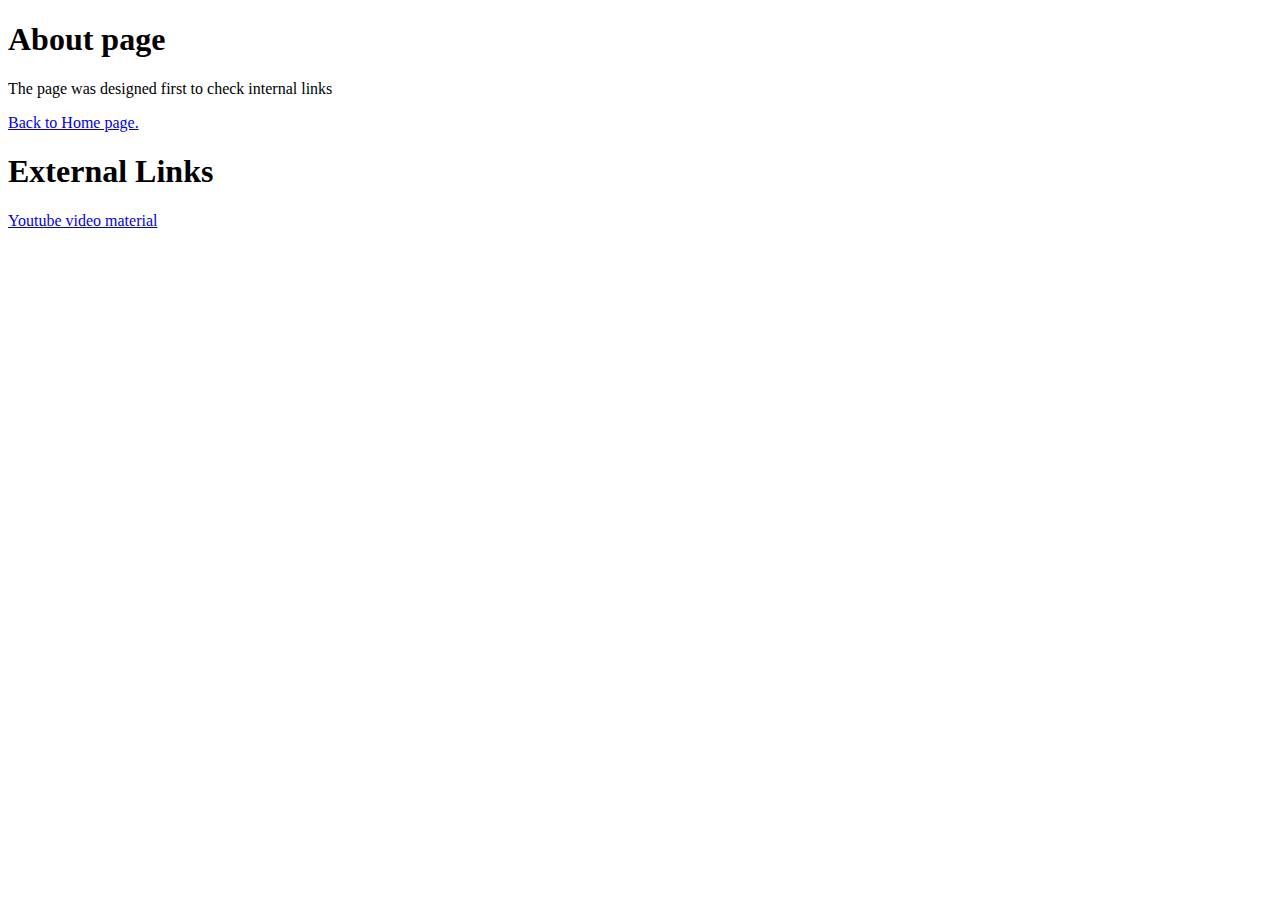
==== work/about.html @ 98038383 "Modification in index and new about page." ====
<!DOCTYPE html>
<html lang="en">
<head>
    <meta charset="UTF-8">
    <meta name="viewport" content="width=device-width, initial-scale=1.0">
    <title>About</title>
</head>
<body>
    <h1>About page</h1>
    <p>The page was designed first to check internal links</p>

    <a href="index.html" title="go back to home page">Back to Home page.</a>

    <h1>External Links</h1>
    <a href="https://www.youtube.com/watch?v=mU6anWqZJcc&ab_channel=freeCodeCamp.org"
    title="Go to youtube video"
    target="_blank"> Youtube video material
    </a>
</body>
</html>
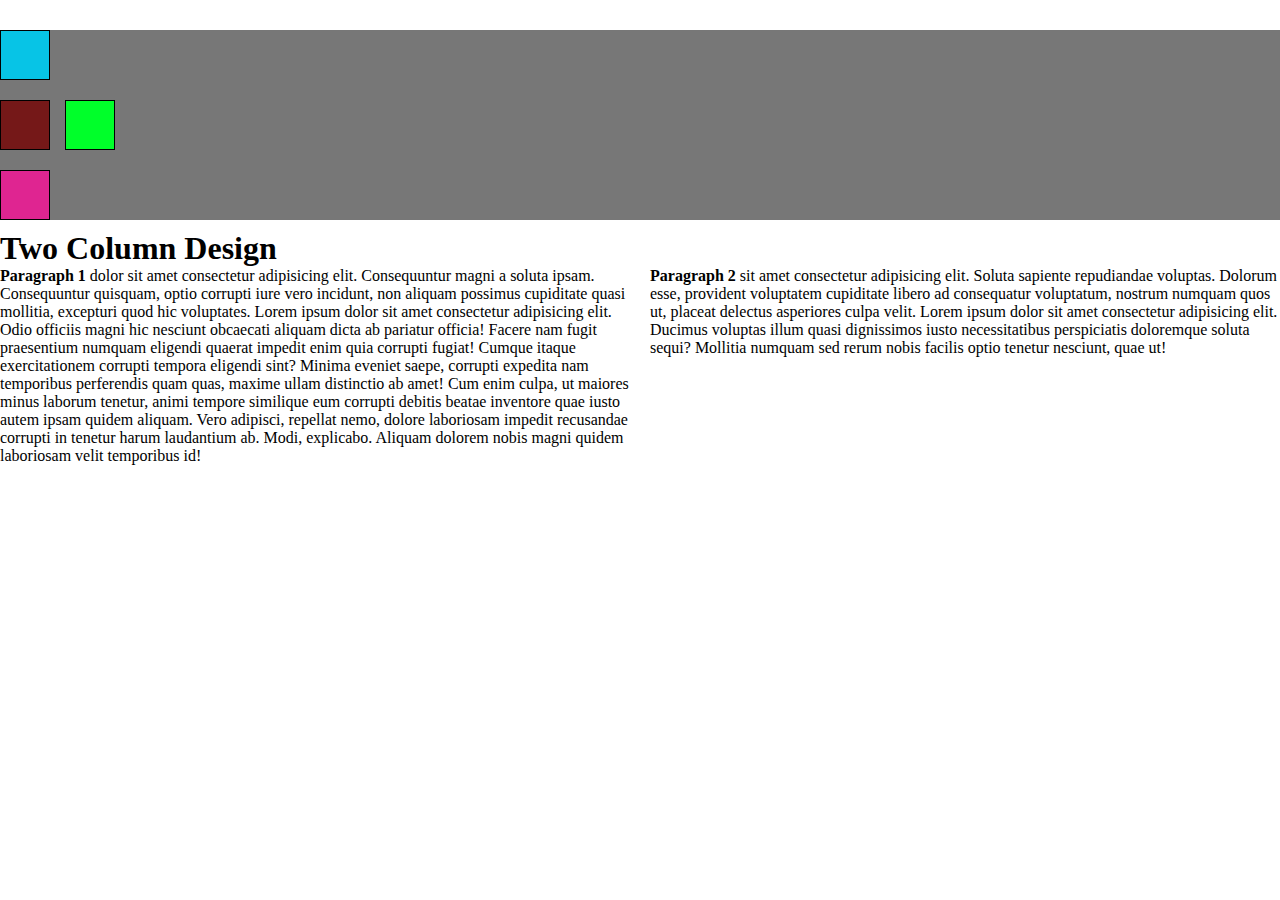
==== commit d26057e1: "Add existing files and a new css file" ====
--- a/work/about.html
+++ b/work/about.html
@@ -4,17 +4,120 @@
     <meta charset="UTF-8">
     <meta name="viewport" content="width=device-width, initial-scale=1.0">
     <title>About</title>
-</head>
-<body>
-    <h1>About page</h1>
-    <p>The page was designed first to check internal links</p>
+    <style>
+        *{
+            box-sizing: border-box;
+            margin: 0px;
+            padding: 0px;
+        }
+        #container {
+            background-color: rgba(90, 90, 90, 0.822);
+            margin-top: 20px;
+            position: relative;
+            top: 10px;
+            
+        }
 
-    <a href="index.html" title="go back to home page">Back to Home page.</a>
+        #p1 , #p2 , #p3, #p4 {
+            width: 50px;
+            height: 50px;
+            border: 1px solid black;
+            margin-bottom: 20px;
+        }
+       
 
-    <h1>External Links</h1>
-    <a href="https://www.youtube.com/watch?v=mU6anWqZJcc&ab_channel=freeCodeCamp.org"
-    title="Go to youtube video"
-    target="_blank"> Youtube video material
-    </a>
+      
+        
+        #p1{
+            position: relative;
+            background-color: rgb(0, 255, 42);
+            top : 70px;
+            left: 65px;
+
+           
+             
+            
+        }
+
+        #p2{
+            background-color: rgb(117, 24, 24);
+         
+        }
+
+        #p3{
+            background-color: rgb(223, 37, 145);
+            
+          
+        }
+
+        #p4{
+            background-color: rgb(7, 196, 230);
+            position: absolute;
+            top: 0px;
+
+            
+            
+        }
+
+        /* two column design */
+
+        #tdiv{
+            
+            position : absolute;
+        }
+
+        .tp1{
+            width: 50%;
+              
+            float: left;
+            padding-right: 0px;
+            margin-right: 10px;
+        }
+
+
+        @media(min-width : 900px) and (max-width: 1200px){
+            
+            .container {
+                background-color: black;
+            }
+
+            .p1{
+                color: black;
+                width: 100px;
+
+            }
+        }
+
+        
+    </style>
+</head >
+<body >
+    <div id="container">
+        <p id="p1"></p>
+        <p id="p2"></p>
+        <p id="p3"></p>
+        <p id="p4"></p>
+        
+    </div>
+
+
+    <h1>Two Column Design</h1>
+    <div id="tdiv">
+        <p class="tp1">
+
+            <b> Paragraph 1</b>  dolor sit amet consectetur adipisicing elit. Consequuntur magni a soluta ipsam. Consequuntur quisquam, optio corrupti iure vero incidunt, non aliquam possimus cupiditate quasi mollitia, excepturi quod hic voluptates.
+            Lorem ipsum dolor sit amet consectetur adipisicing elit. Odio officiis magni hic nesciunt obcaecati aliquam dicta ab pariatur officia! Facere nam fugit praesentium numquam eligendi quaerat impedit enim quia corrupti fugiat! Cumque itaque exercitationem corrupti tempora eligendi sint? Minima eveniet saepe, corrupti expedita nam temporibus perferendis quam quas, maxime ullam distinctio ab amet! Cum enim culpa, ut maiores minus laborum tenetur, animi tempore similique eum corrupti debitis beatae inventore quae iusto autem ipsam quidem aliquam. Vero adipisci, repellat nemo, dolore laboriosam impedit recusandae corrupti in tenetur harum laudantium ab. Modi, explicabo. Aliquam dolorem nobis magni quidem laboriosam velit temporibus id!
+
+
+        </p>
+        <p class="tp2">
+            
+           <b> Paragraph 2 </b> sit amet consectetur adipisicing elit. Soluta sapiente repudiandae voluptas. Dolorum esse, provident voluptatem cupiditate libero ad consequatur voluptatum, nostrum numquam quos ut, placeat delectus asperiores culpa velit.
+            Lorem ipsum dolor sit amet consectetur adipisicing elit. Ducimus voluptas illum quasi dignissimos iusto necessitatibus perspiciatis doloremque soluta sequi? Mollitia numquam sed rerum nobis facilis optio tenetur nesciunt, quae ut!
+
+
+        </p>
+
+    </div>
 </body>
 </html>